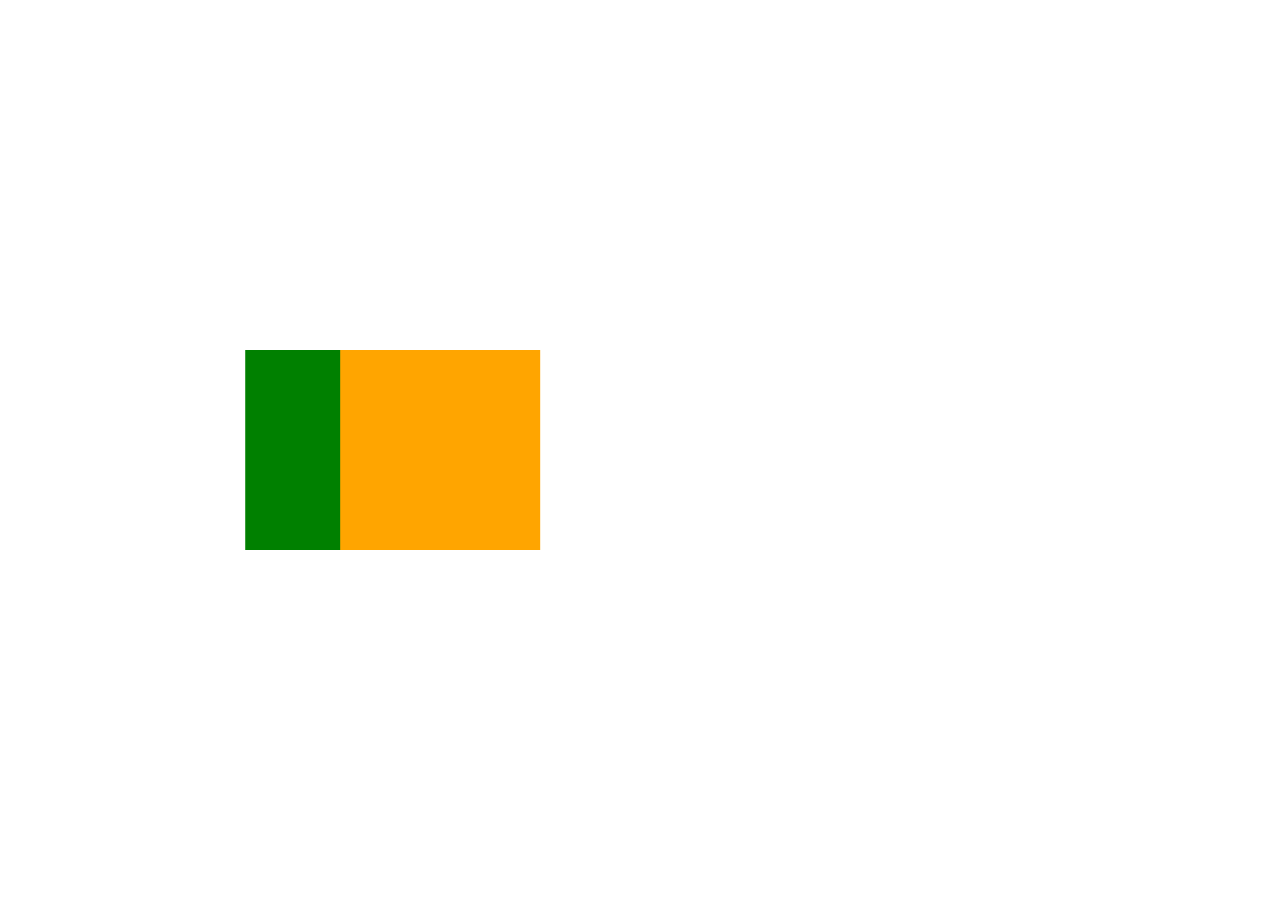
==== src/example.html @ 366fe135 "Add files via upload" ====
<!DOCTYPE html>
<html>
<head>
    <meta charset="UTF-8">
    <meta name="viewport" content="width=device-width, initial-scale=1.0">
    <title>example 1</title>
    <style>
        body {
            display: flex;
            align-items: center;
            justify-content: flex-start;
            min-height: 100vh;
            margin: 0;
            overflow: hidden;
        }

        .box {
            width: 200px;
            height: 200px;
            margin: 20px;
        }

        .green {
            background-color: green;
        }
        .orange {
            background-color: orange;
        }
    </style>
</head>
<body>
    <div class="box green"></div>
    <div class="box orange"></div>

    <script src="https://cdn.jsdelivr.net/npm/gsap@3.12.5/dist/gsap.min.js"></script>
    <script>
        window.onload = function() {

            const tlGreen = gsap.timeline({ repeat: -1, yoyo: true });
            tlGreen.to(".green", { x: 400, duration: 2 })
                   .to(".green", { y: -200, duration: 2 });

            const tlOrange = gsap.timeline({ repeat: -1, yoyo: true });
            tlOrange.to(".orange", { x: 200, duration: 3 })
                    .to(".orange", { y: 400, duration: 1 });
        };
    </script>
</body>
</html>
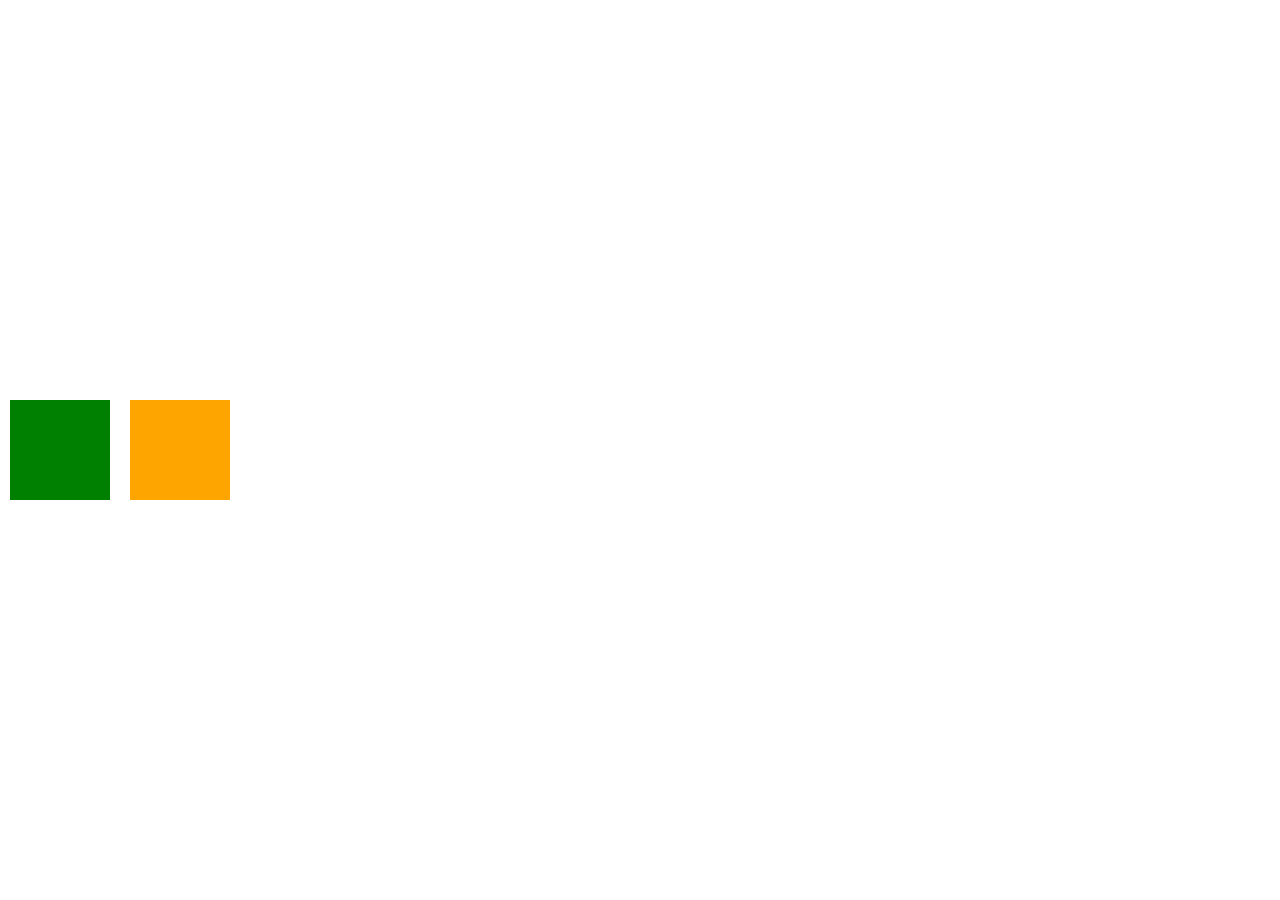
==== commit e1a05f31: "Update example.html" ====
--- a/src/example.html
+++ b/src/example.html
@@ -15,9 +15,9 @@
         }
 
         .box {
-            width: 200px;
-            height: 200px;
-            margin: 20px;
+            width: 100px;
+            height: 100px;
+            margin: 10px;
         }
 
         .green {
@@ -37,12 +37,12 @@
         window.onload = function() {
 
             const tlGreen = gsap.timeline({ repeat: -1, yoyo: true });
-            tlGreen.to(".green", { x: 400, duration: 2 })
-                   .to(".green", { y: -200, duration: 2 });
+            tlGreen.to(".green", { x: 200, duration: 2 })
+                   。to(".green", { y: -100, duration: 2 });
 
             const tlOrange = gsap.timeline({ repeat: -1, yoyo: true });
-            tlOrange.to(".orange", { x: 200, duration: 3 })
-                    .to(".orange", { y: 400, duration: 1 });
+            tlOrange.to(".orange", { x: 100, duration: 3 })
+                    。to(".orange", { y: 200, duration: 1 });
         };
     </script>
 </body>
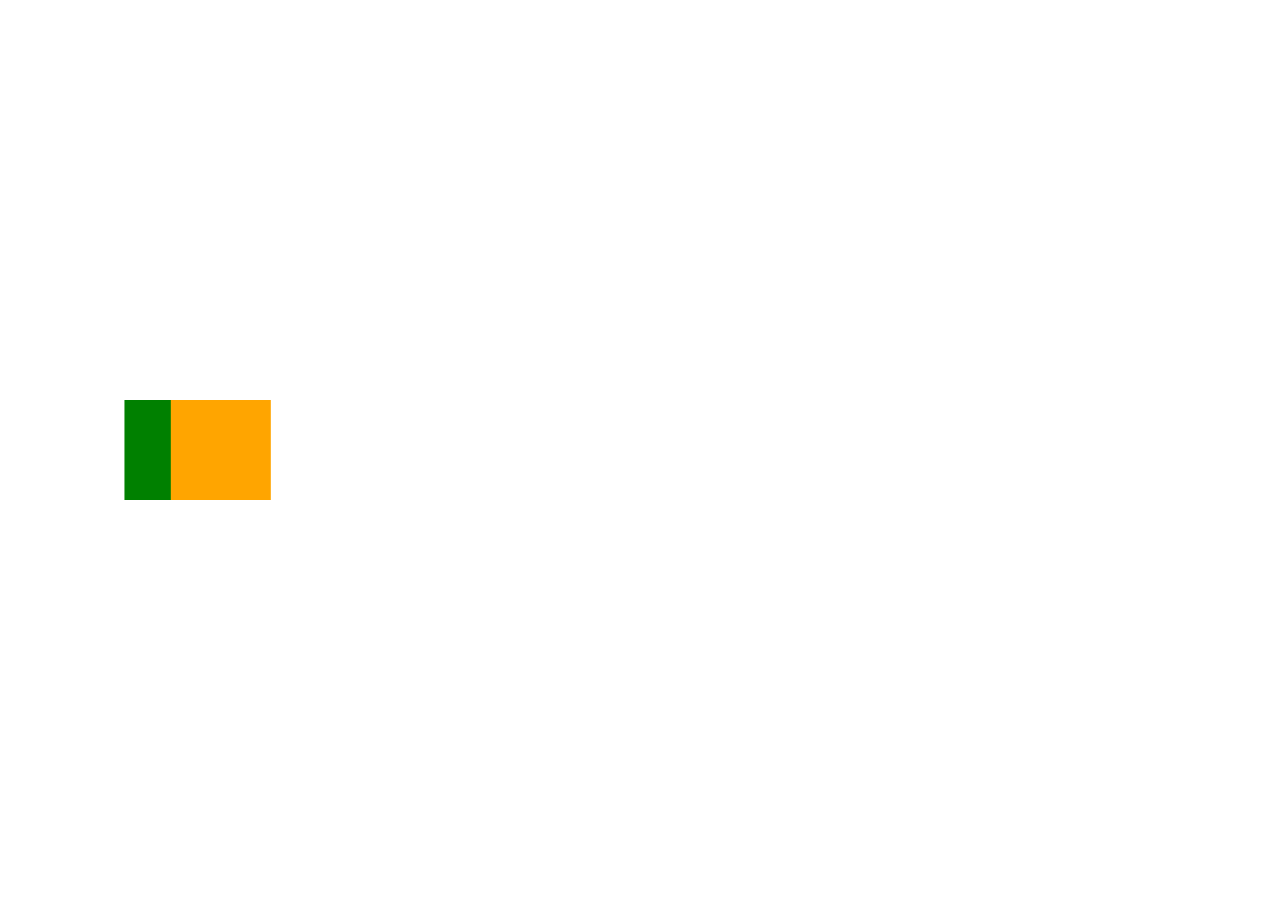
==== commit ef8b59f2: "resolve errors" ====
--- a/src/example.html
+++ b/src/example.html
@@ -38,11 +38,11 @@
 
             const tlGreen = gsap.timeline({ repeat: -1, yoyo: true });
             tlGreen.to(".green", { x: 200, duration: 2 })
-                   。to(".green", { y: -100, duration: 2 });
+                   .to(".green", { y: -100, duration: 2 });
 
             const tlOrange = gsap.timeline({ repeat: -1, yoyo: true });
             tlOrange.to(".orange", { x: 100, duration: 3 })
-                    。to(".orange", { y: 200, duration: 1 });
+                    .to(".orange", { y: 200, duration: 1 });
         };
     </script>
 </body>
